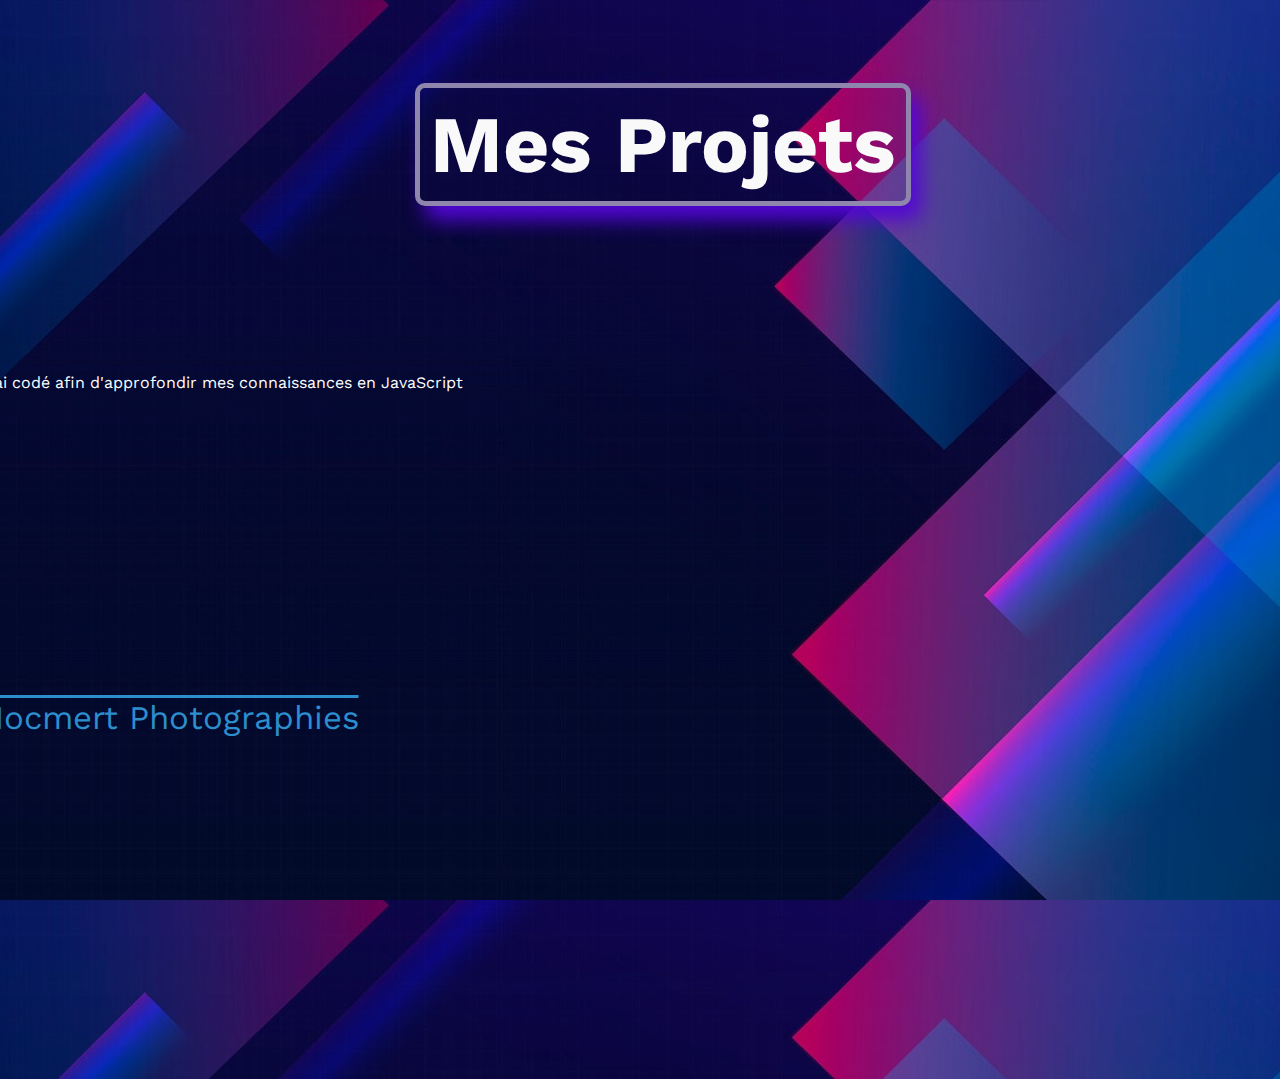
==== Projets/index2.html @ e392be02 "Add files via upload" ====
<!DOCTYPE html>
<html lang="fr">
<head>
    <meta charset="UTF-8">
    <meta http-equiv="X-UA-Compatible" content="IE=edge">
    <meta name="viewport" content="width=device-width, initial-scale=1.0">
    <title>Portfolio Bora ALTUNEL</title>
    <link rel="stylesheet" href="style2.css">
</head>
<nav>
    <a href="/index.html">Mon Portfolio</a>
</nav>
<body>
    <h1>Mes Projets</h1>
    <div class="projet">
        <a href="/Jeu/index3.html"><p>Classic Jump</p><img class="jeu" src="/images/jeu.PNG" alt=""></a>
        <a href=""><p>Site Web Franck Hocmert Photographies</p></a>
        <p></p>
    </div>
    <div class="description1">
        <p>Classic Jump est le premier jeu que j'ai codé afin d'approfondir mes connaissances en JavaScript</p>
    </div>
</body>
</html>
---- Projets/style2.css ----
@import url('https://fonts.googleapis.com/css2?family=Anton&family=Bebas+Neue&family=Explora&family=Julee&family=Lobster&family=Nanum+Gothic&family=Pacifico&family=Satisfy&family=Shantell+Sans:wght@300&family=Work+Sans:wght@100&family=Yanone+Kaffeesatz&display=swap');
*{
    margin: 0px;
    padding:0px;
    box-sizing: border-box;
    font-family: 'Work Sans', sans-serif;
}
body{
    width: 100%;
    height: 100vh;
    background-image: url(/images/bground.png);
    background-position:center ;
    background-size: cover;
    display: flex;
    align-items: center;
    justify-content: center;
}
nav{
    position: absolute;
    margin-top: -95vh;
    margin-left: -190vh;
}
nav a{
    color: white;
    text-decoration: none;
    font-size: 25px;
}
nav a:hover{
    color: rgb(55, 140, 143);
}
nav img{
    height:50px;
    width:90px;
}
h1{
    position: absolute;
    color: rgb(249, 249, 249);
    font-family:'Work Sans', sans-serif ;
    margin-left: 5vh;
    margin-top: -68vh;
    font-size: 80px;
    border: 5px solid rgb(143, 134, 173);
    padding: 10px;
    border-radius: 10px;
    box-shadow: 10px 14px 20px rgb(83, 7, 214);
}
h1:hover{
    border: 15px solid rgb(143, 134, 173);
    border-radius: 10px;
    box-shadow: 10px 14px 20px rgb(83, 7, 214);
    cursor: pointer;
}
a{
    text-decoration: none;
    color:  rgb(45, 142, 206);
}
.projet{
    margin-top: 17vh;
    margin-left:-135vh; 
    text-decoration:overline;
    color:  rgb(45, 142, 206);
    font-size: 33px;
}
.projet p{
    margin: 38vh;
}
.jeu{
    position: absolute;
    margin-top: -30vh;
    margin-left: 38vh;
    height: 125px;
    width: 215px;
}
.jeu:hover{
    height: 225px;
    width: 415px;
}
.description1{
    position: absolute;
    color:white;
    margin-top:-15vh;
    margin-left: -124vh;
}
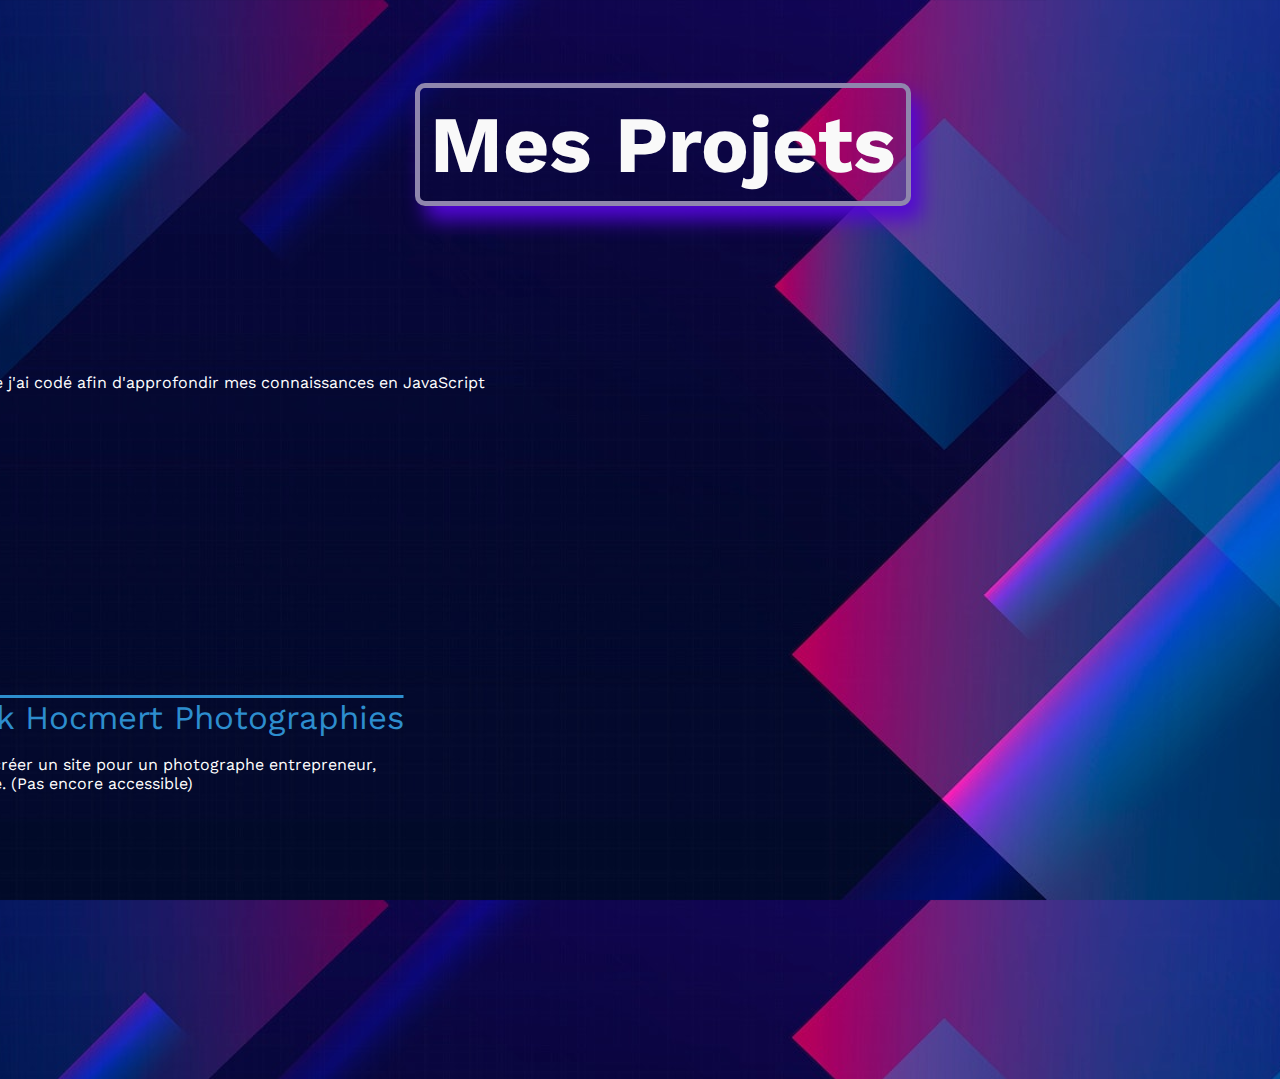
==== commit d1e538ef: "Add files via upload" ====
--- a/Projets/index2.html
+++ b/Projets/index2.html
@@ -15,10 +15,17 @@
     <div class="projet">
         <a href="/Jeu/index3.html"><p>Classic Jump</p><img class="jeu" src="/images/jeu.PNG" alt=""></a>
         <a href=""><p>Site Web Franck Hocmert Photographies</p></a>
-        <p></p>
     </div>
     <div class="description1">
         <p>Classic Jump est le premier jeu que j'ai codé afin d'approfondir mes connaissances en JavaScript</p>
     </div>
+
+    <div class="description2">
+        <p>Je suis actuellement chargé de créer un site pour un photographe entrepreneur,<br>
+        qui désire avoir plus de notoriété. (Pas encore accessible) </p>
+        <img src="/images/site.PNG" alt="Site-Internet">
+    </div>
+</div>
+    
 </body>
 </html>--- a/Projets/style2.css
+++ b/Projets/style2.css
@@ -18,7 +18,7 @@
 nav{
     position: absolute;
     margin-top: -95vh;
-    margin-left: -190vh;
+    margin-left: -177vh;
 }
 nav a{
     color: white;
@@ -56,7 +56,7 @@
 }
 .projet{
     margin-top: 17vh;
-    margin-left:-135vh; 
+    margin-left:-125vh; 
     text-decoration:overline;
     color:  rgb(45, 142, 206);
     font-size: 33px;
@@ -79,5 +79,23 @@
     position: absolute;
     color:white;
     margin-top:-15vh;
-    margin-left: -124vh;
+    margin-left: -119vh;
 }
+.description2{
+    position: absolute;
+    color:white;
+    margin-top: 72vh;
+    margin-left: -129vh;
+}
+.description, img{
+    position: absolute;
+    height: 100px;
+    width: 200px;
+    margin-top: 3vh;
+    margin-left: 2vh;
+}
+.description, img:hover{
+    height: 225px;
+    width: 495px;
+}
+
